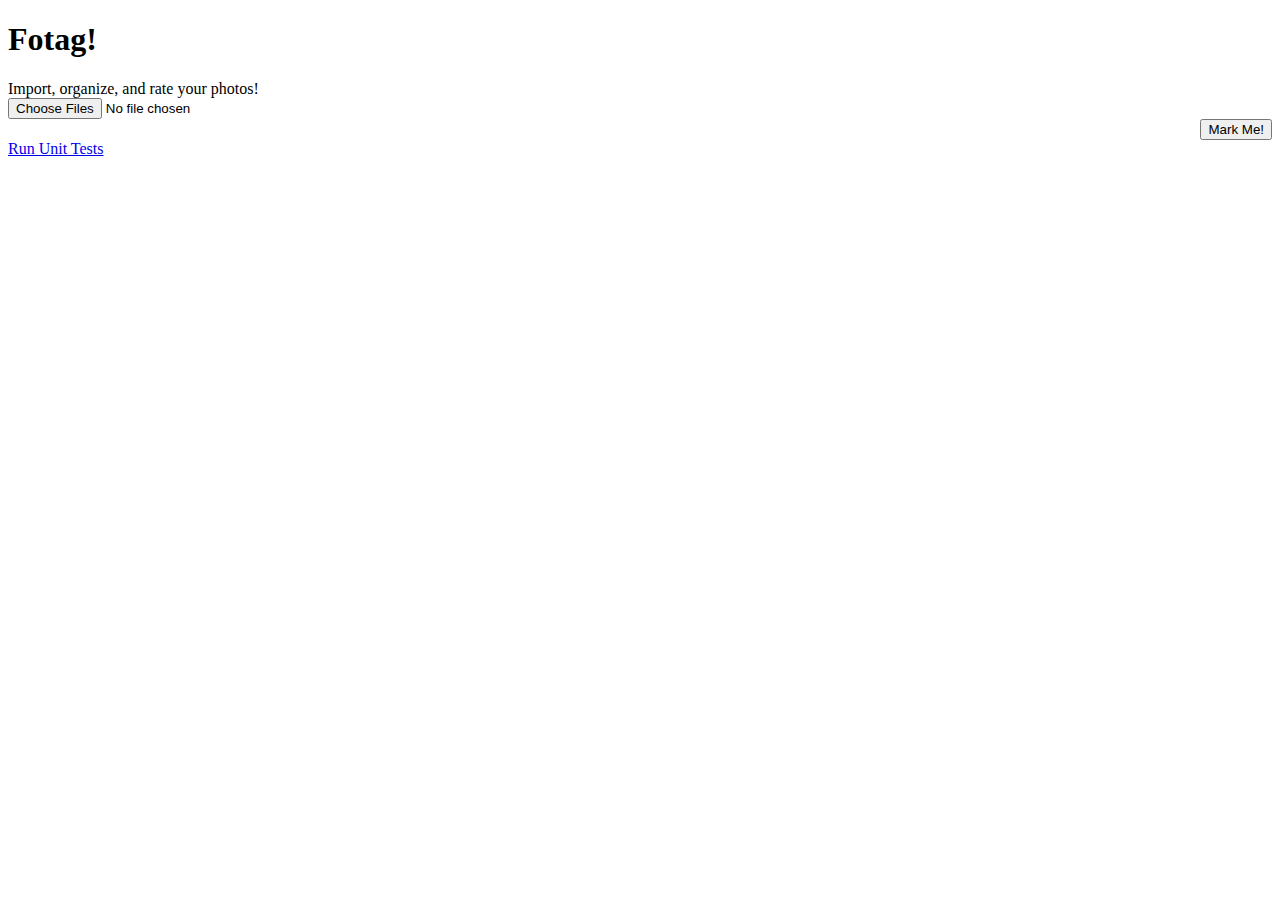
==== 3a/cs349/assignment/a2/fotag.html @ 8bd24e71 "add default ui assignment 2 code" ====
<!DOCTYPE html>
<html>
<head lang="en">
    <meta charset="UTF-8">
    <title>Fotag!</title>

    <!--
    All of your CSS must go in css/fotag.css. Do not add styles to individual elements.
    All of your CSS must be your own -- you may not use third-party CSS, like Bootstrap.
    -->
    <link rel="stylesheet" href="css/fotag.css"/>
    <style>
        .marking-button {
            float:right;
        }
        .marking-div-clear {
            clear:both;
        }
    </style>
</head>
<body>

<!-- This header can be replaced -->
<h1>Fotag!</h1>
Import, organize, and rate your photos!

<div id="app-container">
    <!--
         An attachment point to place all of your dynamically created content. Do not remove or
         rename this div.
    -->
</div>

<!-- A template for a file chooser, to select multiple files. See FileChooser in view.js. -->
<template id="file-chooser">
    <input type="file" class="files-input" name="file_results[]" multiple />
    <output id="list"></output>
</template>

<!-- Keep this here so TAs can run your unit tests -->
<div id="unit-tests">

    <!-- This button is for marking purposes to test your architecture. Do not remove it-->
    <button class="marking-button">Mark Me!</button>
    <div class="marking-div-clear"></div>

    <a href="unit_tests.html">Run Unit Tests</a>
</div>

<script src="js/ext/underscore.js"></script>
<script src="js/model.js"></script>
<script src="js/view.js"></script>
<script src="js/fotag.js"></script>
<script src="js/markers_code.js"></script>
</body>
</html>
---- 3a/cs349/assignment/a2/css/fotag.css ----
/* Put any additional CSS here */
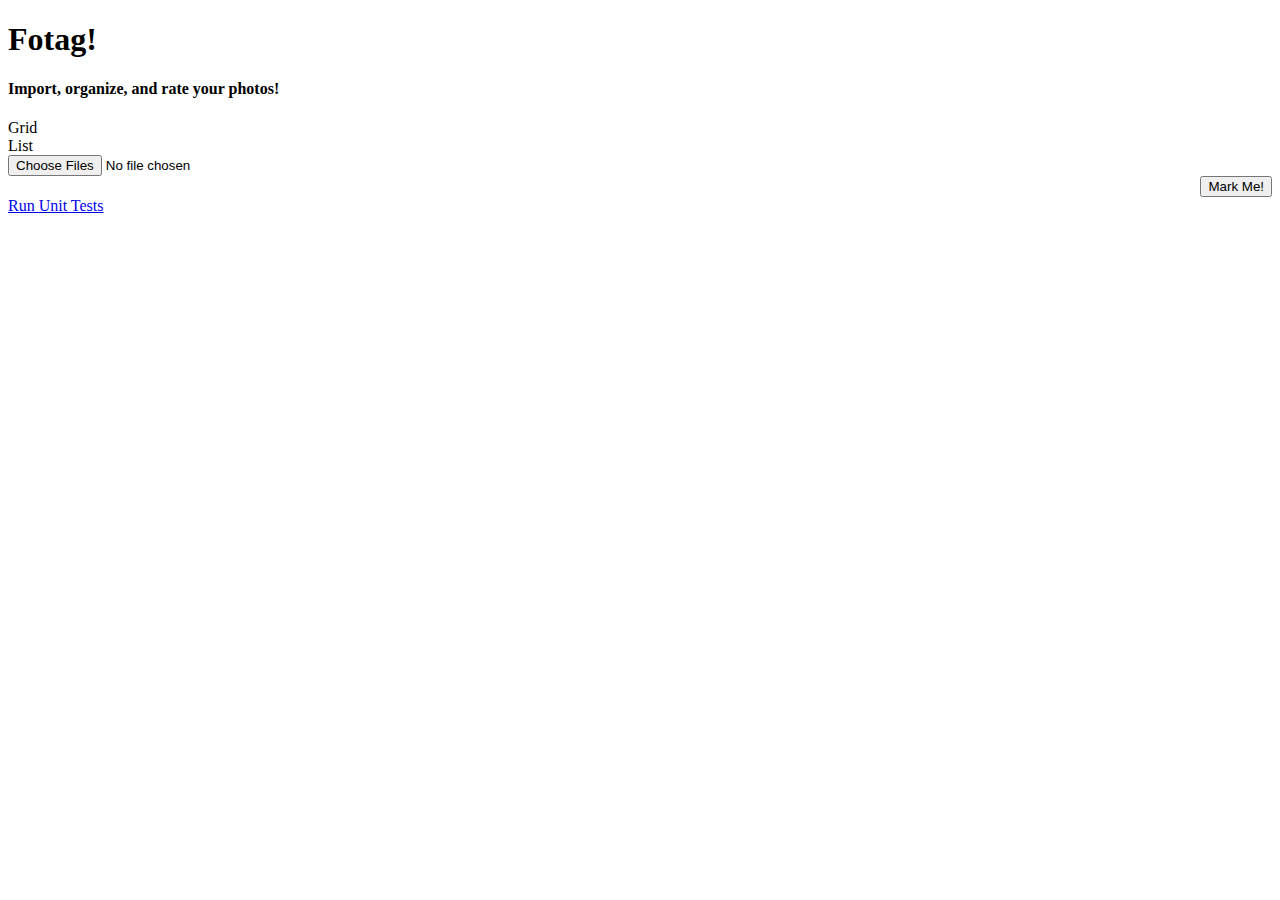
==== commit 33ba5357: "add list / grid view buttons" ====
--- a/3a/cs349/assignment/a2/fotag.html
+++ b/3a/cs349/assignment/a2/fotag.html
@@ -1,13 +1,9 @@
-<!DOCTYPE html>
+<!doctype html>
 <html>
 <head lang="en">
     <meta charset="UTF-8">
     <title>Fotag!</title>
 
-    <!--
-    All of your CSS must go in css/fotag.css. Do not add styles to individual elements.
-    All of your CSS must be your own -- you may not use third-party CSS, like Bootstrap.
-    -->
     <link rel="stylesheet" href="css/fotag.css"/>
     <style>
         .marking-button {
@@ -20,37 +16,46 @@
 </head>
 <body>
 
-<!-- This header can be replaced -->
-<h1>Fotag!</h1>
-Import, organize, and rate your photos!
-
-<div id="app-container">
-    <!--
-         An attachment point to place all of your dynamically created content. Do not remove or
-         rename this div.
-    -->
+<!-- Header -->
+<div id="header">
+    <h1>Fotag!</h1>
+    <h4>Import, organize, and rate your photos!</h4>
+    <div id="view-buttons">
+        <div id="grid-button">Grid</div>
+        <div id="list-button">List</div>
+    </div>
 </div>
 
-<!-- A template for a file chooser, to select multiple files. See FileChooser in view.js. -->
+<!-- AppContainer -->
+<div id="app-container"></div>
+
+<!-- TEMPLATES -->
 <template id="file-chooser">
     <input type="file" class="files-input" name="file_results[]" multiple />
     <output id="list"></output>
 </template>
 
-<!-- Keep this here so TAs can run your unit tests -->
+<template id="img-template">
+    <img />
+    <div id="img-caption"></div>
+    <div id="img-date"></div>
+    <div id="img-rating"></div>
+</template>
+
+
+<!-- Testing -->
 <div id="unit-tests">
-
-    <!-- This button is for marking purposes to test your architecture. Do not remove it-->
     <button class="marking-button">Mark Me!</button>
     <div class="marking-div-clear"></div>
 
     <a href="unit_tests.html">Run Unit Tests</a>
 </div>
 
+<!-- JS -->
 <script src="js/ext/underscore.js"></script>
 <script src="js/model.js"></script>
 <script src="js/view.js"></script>
 <script src="js/fotag.js"></script>
 <script src="js/markers_code.js"></script>
 </body>
-</html>+</html>
